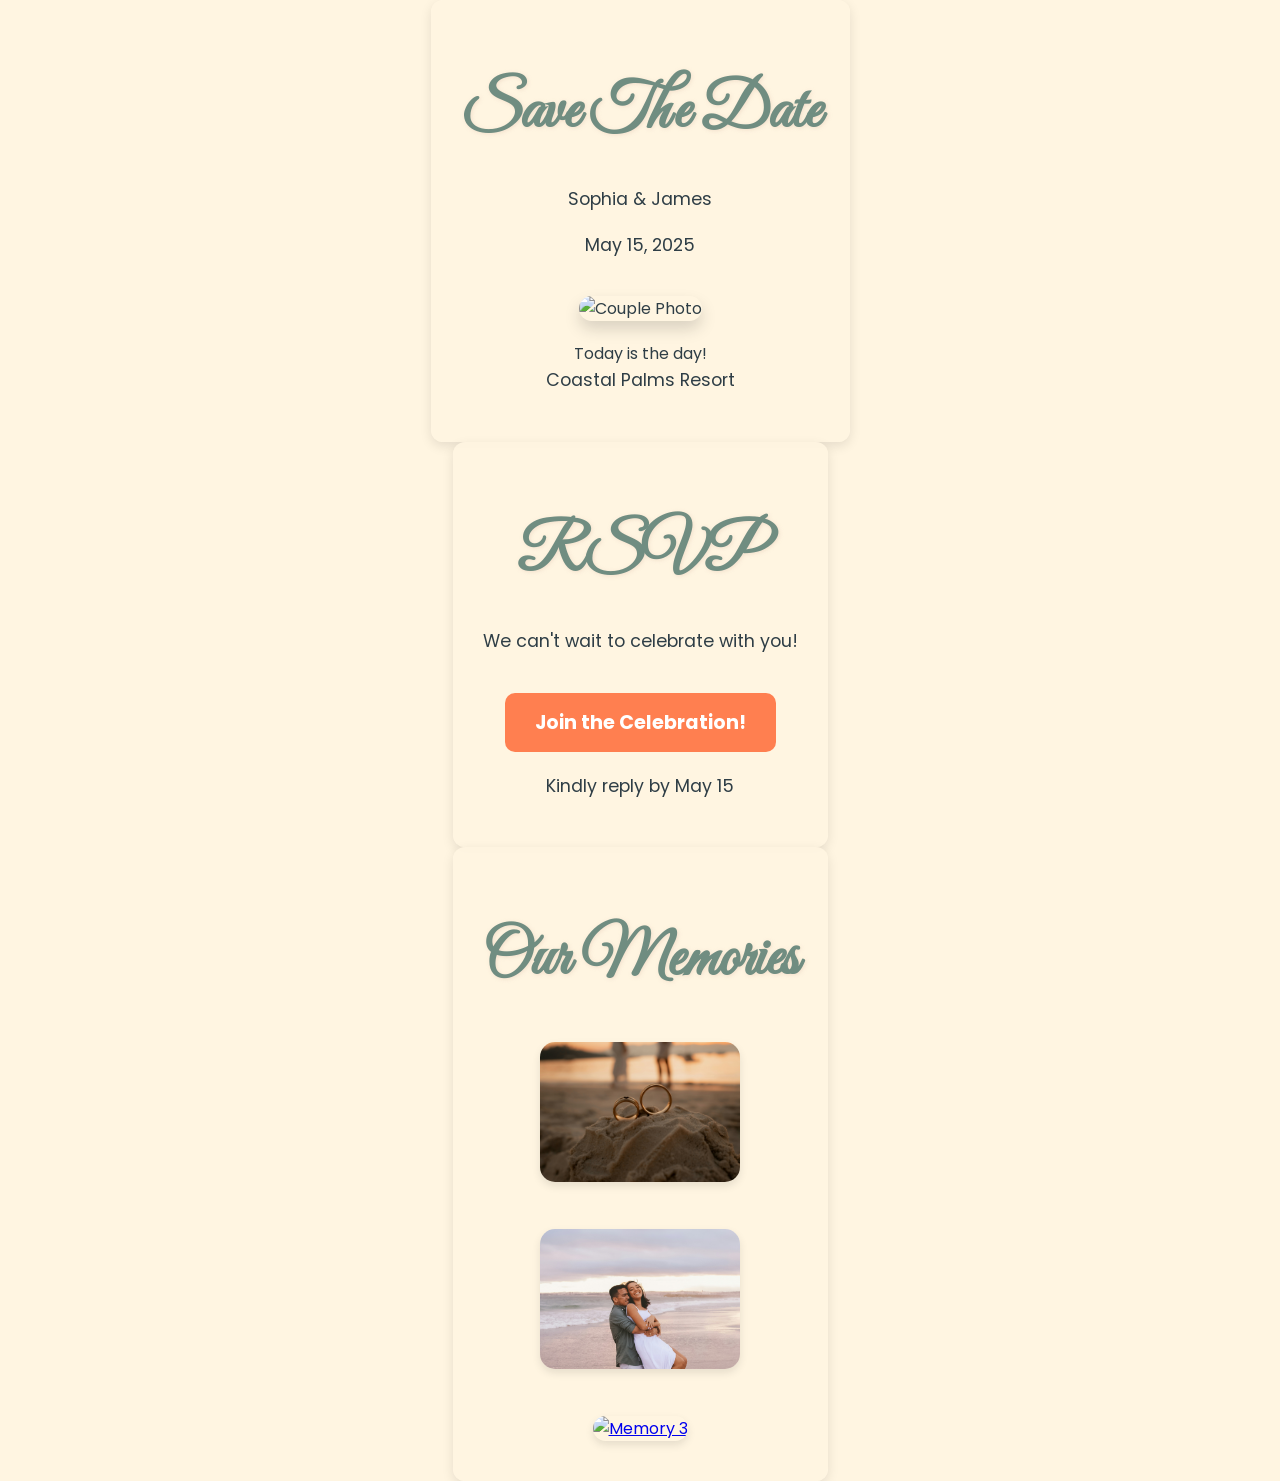
==== index.html @ 4285f2d1 "Update index.html" ====
<!DOCTYPE html>
<html lang="en">

<head>
  <meta charset="UTF-8" />
  <meta name="viewport" content="width=device-width, initial-scale=1.0" />
  <title>Daydream Pages – Save The Date</title>

  <!-- Favicon -->
  <link rel="icon" type="image/x-icon" href="assets/favicon.ico" />

  <!-- Preconnect for faster font loading -->
  <link rel="preconnect" href="https://fonts.googleapis.com" />
  <link rel="preconnect" href="https://fonts.gstatic.com" crossorigin="anonymous" />

  <!-- Google Fonts -->
  <link href="https://fonts.googleapis.com/css2?family=Great+Vibes&family=Playfair+Display:wght@400;600&family=Poppins:wght@400;600&display=swap" rel="stylesheet" />

  <!-- Lightbox2 CSS -->
  <link href="https://cdn.jsdelivr.net/npm/lightbox2@2.11.3/dist/css/lightbox.min.css" rel="stylesheet" />

  <!-- Custom Styles -->
  <link rel="stylesheet" href="style.css" />

  <!-- SEO Meta Tags -->
  <meta name="description" content="A dreamy Save The Date website template for weddings and events. Elegant, mobile-friendly, and customizable." />
  <meta name="author" content="Daydream Pages" />
  <meta name="keywords" content="wedding, save the date, template, boho sunset, Daydream Pages" />
</head>

<body>
  <!-- Fullscreen Background -->
  <div id="background"></div>

  <!-- Optional Page Loader -->
  <div id="loader">
    <div class="spinner"></div>
  </div>

  <!-- Main Save The Date Section -->
  <div class="container fade-in">
    <h1>Save The Date</h1>
    <p class="names">Sophia & James</p>
    <p class="date">May 15, 2025</p>
    <img src="assets/main-couple-photo.jpg" alt="Couple Photo" class="photo">
    <div id="countdown"></div>
    <p class="location">Coastal Palms Resort</p>
  </div>

  <!-- RSVP Section -->
  <div class="container fade-in">
    <h1>RSVP</h1>
    <p class="names">We can't wait to celebrate with you!</p>
    <a href="https://tinyurl.com/RSVP-Daydream" class="rsvp-button" target="_blank">Join the Celebration!</a>
    <p class="location" style="margin-top: 20px;">Kindly reply by May 15</p>
  </div>

  <!-- Memories Gallery Section -->
  <div class="container fade-in">
    <h1>Our Memories</h1>
    <div class="gallery">
      <a href="assets/memory-1.jpg" data-lightbox="wedding-gallery" data-title="Memory 1">
        <img src="assets/memory-1.jpg" alt="Memory 1">
      </a>
      <a href="assets/memory-2.jpg" data-lightbox="wedding-gallery" data-title="Memory 2">
        <img src="assets/memory-2.jpg" alt="Memory 2">
      </a>
      <a href="assets/memory-3.jpg" data-lightbox="wedding-gallery" data-title="Memory 3">
        <img src="assets/memory-3.jpg" alt="Memory 3">
      </a>
    </div>
  </div>

  <!-- Countdown Timer Script -->
  <script>
    var countDownDate = new Date("Sep 20, 2025 00:00:00").getTime();
    var x = setInterval(function () {
      var now = new Date().getTime();
      var distance = countDownDate - now;
      var days = Math.floor(distance / (1000 * 60 * 60 * 24));
      var hours = Math.floor((distance % (1000 * 60 * 60 * 24)) / (1000 * 60 * 60));
      var minutes = Math.floor((distance % (1000 * 60 * 60)) / (1000 * 60));
      var seconds = Math.floor((distance % (1000 * 60)) / 1000);
      document.getElementById("countdown").innerHTML =
        days + "d " + hours + "h " + minutes + "m " + seconds + "s ";
      if (distance < 0) {
        clearInterval(x);
        document.getElementById("countdown").innerHTML = "Today is the day!";
      }
    }, 1000);
  </script>

  <!-- Background Slideshow Script -->
  <script>
    window.addEventListener('load', function () {
      const backgrounds = [
        'assets/sunset-background-1.jpg',
        '#FF7F50', 
        'assets/-canvas.jpg',
        '#FFF5E1',
        'assets/sunset-background-2.jpg',
        '#708D81',
        'assets/-canvas.jpg',
        '#2F3E46',
        'assets/sunset-background-3.jpg',
        'assets/-canvas',
        '#FFEDE1',
        'assets/sunset-background-4.jpg',
        'assets/sunset-background-5.jpg'
      ];

      let current = 0;
      const backgroundDiv = document.getElementById('background');

      function changeBackground() {
        backgroundDiv.style.transition = "opacity 3s ease-in-out";
        backgroundDiv.style.opacity = 0;
        setTimeout(() => {
          const bg = backgrounds[current];
          if (bg.startsWith('#')) {
            backgroundDiv.style.backgroundImage = 'none';
            backgroundDiv.style.backgroundColor = bg;
            backgroundDiv.style.animation = "pulse 5s ease-in-out infinite";
          } else {
            backgroundDiv.style.backgroundImage = `url('${bg}')`;
            backgroundDiv.style.backgroundColor = 'transparent';
            backgroundDiv.style.animation = "none";
          }
          backgroundDiv.style.opacity = 1;
          current = (current + 1) % backgrounds.length;
        }, 2000);
      }

      // First Background
      changeBackground();

      // Change Background Every 10 Seconds
      setInterval(changeBackground, 10000);

      // Loader Fade Out
      const loader = document.getElementById('loader');
      loader.style.opacity = '0';
      setTimeout(function () {
        loader.style.display = 'none';
      }, 500);
    });
  </script>

  <!-- Lightbox2 JS -->
  <script src="https://cdnjs.cloudflare.com/ajax/libs/lightbox2/2.11.3/js/lightbox.min.js"></script>

</body>

</html>
---- style.css ----
@import url('https://fonts.googleapis.com/css2?family=Playfair+Display:wght@400;700&family=Great+Vibes&display=swap');

/* Fullscreen Background */
#background {
  position: fixed;
  top: 0;
  left: 0;
  width: 100%;
  height: 100%;
  background-size: cover;
  background-position: center;
  background-repeat: no-repeat;
  background-attachment: fixed;
  background-color: #FFF5E1;
  z-index: -1;
  opacity: 1;
  transition: opacity 3s ease-in-out;
}

/* General Body */
body {
  font-family: 'Poppins', serif;
  background: url('assets/background.jpg') repeat;
  background-size: cover;
  background-attachment: fixed;
  background-color:  #FFF5E1;
  color: #2F3E46;
  text-align: center;
  margin: 0;
  padding: 0;
  min-height: 100vh;
  display: flex;
  flex-direction: column;
  justify-content: center;
  align-items: center;
  animation: backgroundMove 60s linear infinite;
}

/* Main Content Container */
.container {
  background-color: rgba(255, 245, 225, 0.9);
  border-radius: 12px;
  padding: 30px;
  box-shadow: 0 4px 12px rgba(0,0,0,0.1);
}

/* RSVP Button */
.rsvp-button {
  display: inline-block;
  margin-top: 20px;
  padding: 15px 30px;
  background-color: #FF7F50;
  color: white;
  font-family: 'Poppins', sans-serif;
  font-size: 1.2em;
  border: none;
  border-radius: 10px;
  text-decoration: none;
  font-weight: bold;
  transition: background-color 0.3s ease;
}

.rsvp-button:hover {
  background-color: #E2725B;
}

/* Headings */
h1, h2, h3 {
  font-family: 'Great Vibes', cursive;
  text-shadow: 1px 1px 4px rgba(239, 216, 197, 0.8);
}

h1 {
  font-size: 4rem;
  margin-bottom: 0.5em;
  color: #708D81;
}

h2, h3 {
  font-size: 2.5rem;
  color:#708D81;
}

/* Paragraphs */
p {
  font-family: 'Poppins', sans-serif;
  font-size: 1.1rem;
  color: #2F3E46; /* Deep navy/slate for clarity */
  line-height: 1.6;
  margin: 0 0 1em;
  text-align: center;
  text-shadow: 0.5px 0.5px 1px rgba(255, 245, 225, 0.5); /* soft ivory tint */
}

/* Main Couple Photo */
.photo {
  width: 100%;
  max-width: 300px; /* Reduced from 400px */
  height: auto;
  border-radius: 20px;
  box-shadow: 0 8px 16px rgba(0,0,0,0.15);
  margin: 20px 0;
}

/* Gallery Section */
.gallery {
  display: grid;
  grid-template-columns: repeat(auto-fit, minmax(200px, 1fr));
  gap: 20px;
  margin-top: 20px;
}

.gallery img {
  width: 100%;
  max-width: 200px; /* Reduced from 300px */
  height: 140px;     /* Set a consistent height */
  object-fit: cover;
  border-radius: 15px;
  box-shadow: 0 4px 8px rgba(0, 0, 0, 0.1);
  margin: 10px;
  transition: transform 0.3s ease;
}

.gallery img:hover {
  transform: scale(1.1);
}

/* Fade-in Animation */
.fade-in {
  opacity: 0;
  transform: translateY(20px);
  animation: fadeInUp 2s ease-out forwards;
}

@keyframes fadeInUp {
  0% { opacity: 0; transform: translateY(20px); }
  100% { opacity: 1; transform: translateY(0); }
}

/* Background Scroll Animation */
@keyframes backgroundMove {
  0% { background-position: 0 0; }
  100% { background-position: 1000px 1000px; }
}

/* Pulse Animation for Color Backgrounds */
@keyframes pulse {
  0% { filter: brightness(100%); }
  50% { filter: brightness(105%); }
  100% { filter: brightness(100%); }
}

/* Mobile Responsiveness */
@media (max-width: 600px) {
  h1 {
    font-size: 2.5rem;
  }


  p {
    font-size: 1.3rem;
  }

  .photo {
    max-width: 90%;
  }

  .gallery img {
    max-width: 140px;
    height: 100px;
  }
}
footer {
  background-color: #2F3E46;
  color: #FFF5E1;
}
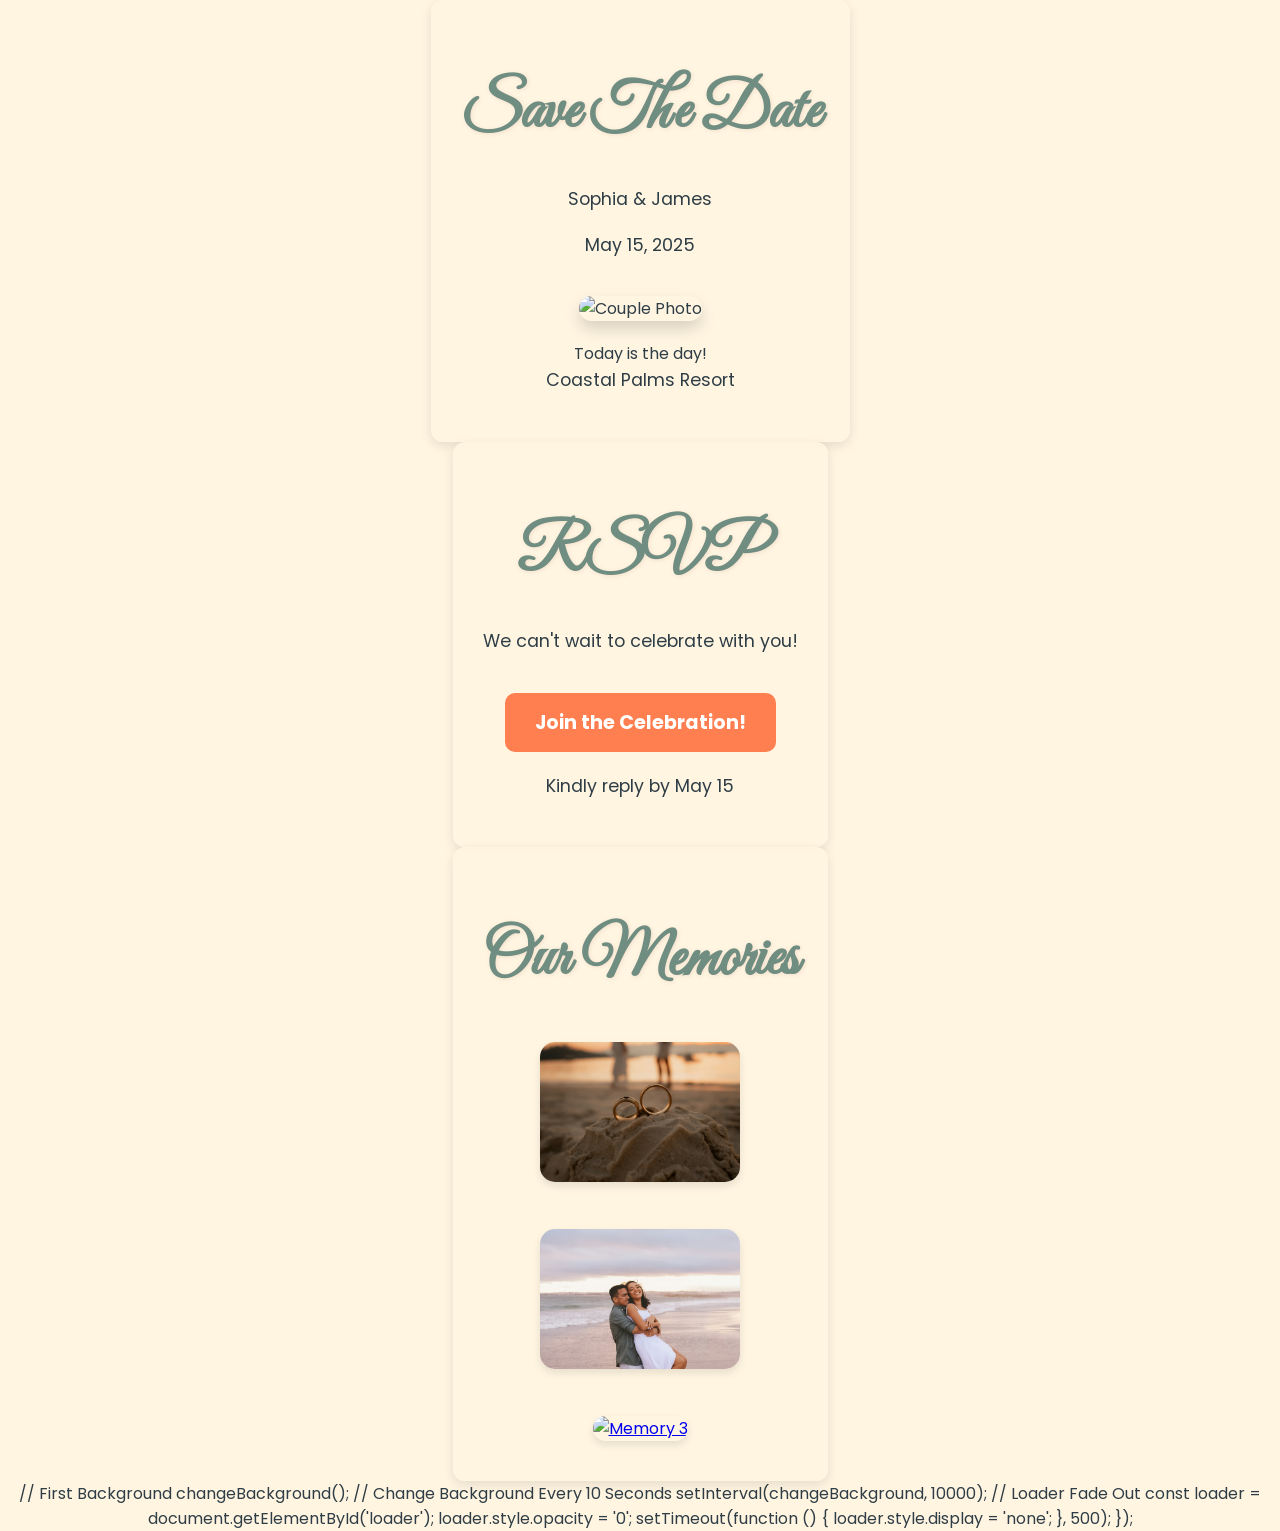
==== commit c6180966: "Update index.html" ====
--- a/index.html
+++ b/index.html
@@ -91,45 +91,50 @@
   </script>
 
   <!-- Background Slideshow Script -->
-  <script>
-    window.addEventListener('load', function () {
-      const backgrounds = [
-        'assets/sunset-background-1.jpg',
-        '#FF7F50', 
-        'assets/-canvas.jpg',
-        '#FFF5E1',
-        'assets/sunset-background-2.jpg',
-        '#708D81',
-        'assets/-canvas.jpg',
-        '#2F3E46',
-        'assets/sunset-background-3.jpg',
-        'assets/-canvas',
-        '#FFEDE1',
-        'assets/sunset-background-4.jpg',
-        'assets/sunset-background-5.jpg'
-      ];
+<script>
+  window.addEventListener('load', function () {
+    const backgrounds = [
+      'assets/sunset-background-1.jpg',
+      '#FF7F50', // Soft coral
+      'assets/coral-canvas.jpg',
+      '#FFF5E1', // Ivory tint
+      'assets/sunset-background-2.jpg',
+      '#708D81', // Olive green
+      'assets/olive-canvas.jpg',
+      '#2F3E46', // Slate navy
+      'assets/sunset-background-3.jpg',
+      'assets/peach-canvas.jpg',
+      '#FFEDE1', // Champagne blush
+      'assets/sunset-background-4.jpg',
+      'assets/sunset-background-5.jpg'
+    ];
 
-      let current = 0;
-      const backgroundDiv = document.getElementById('background');
+    let current = 0;
+    const backgroundDiv = document.getElementById('background');
 
-      function changeBackground() {
-        backgroundDiv.style.transition = "opacity 3s ease-in-out";
-        backgroundDiv.style.opacity = 0;
-        setTimeout(() => {
-          const bg = backgrounds[current];
-          if (bg.startsWith('#')) {
-            backgroundDiv.style.backgroundImage = 'none';
-            backgroundDiv.style.backgroundColor = bg;
-            backgroundDiv.style.animation = "pulse 5s ease-in-out infinite";
-          } else {
-            backgroundDiv.style.backgroundImage = `url('${bg}')`;
-            backgroundDiv.style.backgroundColor = 'transparent';
-            backgroundDiv.style.animation = "none";
-          }
-          backgroundDiv.style.opacity = 1;
-          current = (current + 1) % backgrounds.length;
-        }, 2000);
-      }
+    function changeBackground() {
+      backgroundDiv.style.transition = "opacity 3s ease-in-out";
+      backgroundDiv.style.opacity = 0;
+      setTimeout(() => {
+        const bg = backgrounds[current];
+        if (bg.startsWith('#')) {
+          backgroundDiv.style.backgroundImage = 'none';
+          backgroundDiv.style.backgroundColor = bg;
+          backgroundDiv.style.animation = "pulse 5s ease-in-out infinite";
+        } else {
+          backgroundDiv.style.backgroundImage = `url('${bg}')`;
+          backgroundDiv.style.backgroundColor = 'transparent';
+          backgroundDiv.style.animation = "none";
+        }
+        backgroundDiv.style.opacity = 1;
+        current = (current + 1) % backgrounds.length;
+      }, 2000);
+    }
+
+    changeBackground(); // Start first
+    setInterval(changeBackground, 10000); // Change every 10 sec });
+</script>
+
 
       // First Background
       changeBackground();
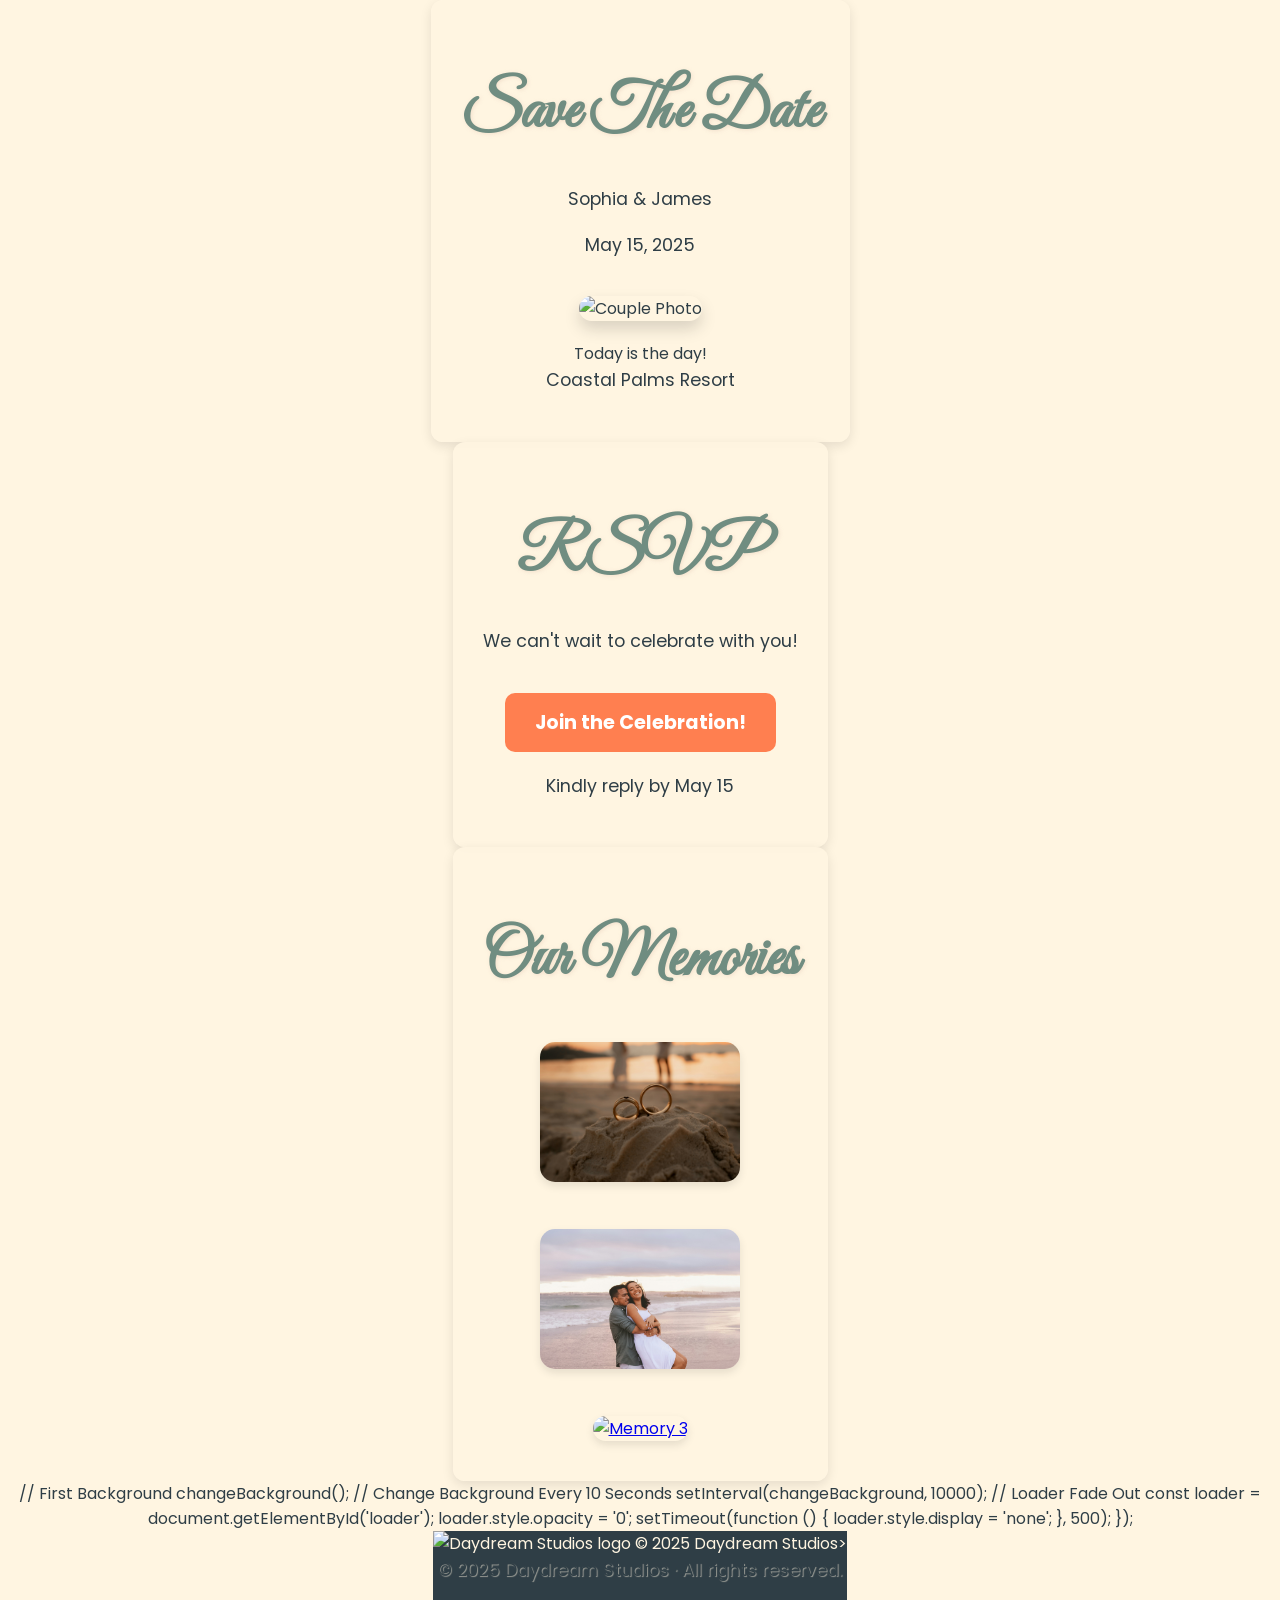
==== commit 10b49d0a: "Update index.html" ====
--- a/index.html
+++ b/index.html
@@ -130,11 +130,11 @@
         current = (current + 1) % backgrounds.length;
       }, 2000);
     }
-
+    {
     changeBackground(); // Start first
     setInterval(changeBackground, 10000); // Change every 10 sec });
+    }
 </script>
-
 
       // First Background
       changeBackground();
@@ -153,6 +153,11 @@
 
   <!-- Lightbox2 JS -->
   <script src="https://cdnjs.cloudflare.com/ajax/libs/lightbox2/2.11.3/js/lightbox.min.js"></script>
+  
+<footer class="site-footer fade-in">
+  <img src="assets/daydream-logo.png" alt="Daydream Studios logo" class="footer-logo"> © 2025 Daydream Studios>
+  <p>© 2025 Daydream Studios · All rights reserved.</p>
+</footer>
 
 </body>
 
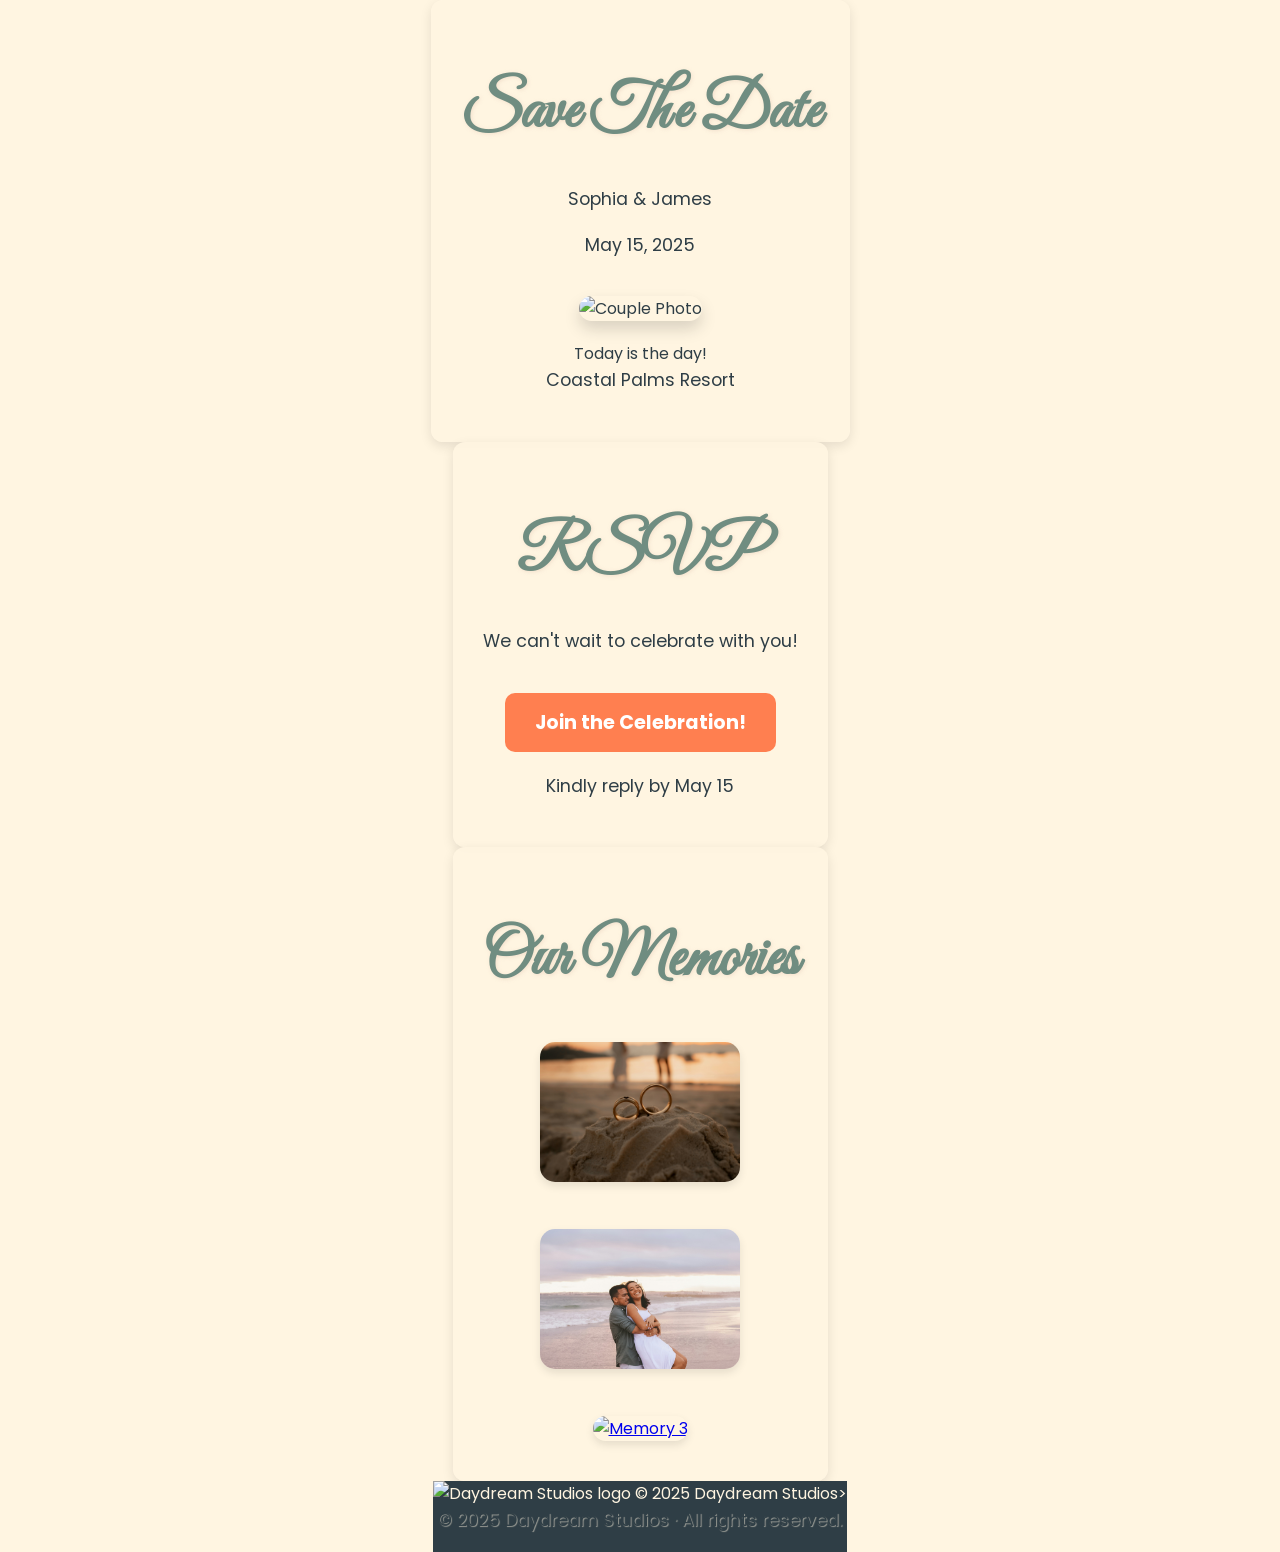
==== commit 4cffdf99: "Update index.html" ====
--- a/index.html
+++ b/index.html
@@ -90,21 +90,20 @@
     }, 1000);
   </script>
 
-  <!-- Background Slideshow Script -->
-<script>
+  <!-- Background Slideshow Script --><script>
   window.addEventListener('load', function () {
     const backgrounds = [
       'assets/sunset-background-1.jpg',
-      '#FF7F50', // Soft coral
+      '#FF7F50',
       'assets/coral-canvas.jpg',
-      '#FFF5E1', // Ivory tint
+      '#FFF5E1',
       'assets/sunset-background-2.jpg',
-      '#708D81', // Olive green
+      '#708D81',
       'assets/olive-canvas.jpg',
-      '#2F3E46', // Slate navy
+      '#2F3E46',
       'assets/sunset-background-3.jpg',
       'assets/peach-canvas.jpg',
-      '#FFEDE1', // Champagne blush
+      '#FFEDE1',
       'assets/sunset-background-4.jpg',
       'assets/sunset-background-5.jpg'
     ];
@@ -130,26 +129,20 @@
         current = (current + 1) % backgrounds.length;
       }, 2000);
     }
-    {
-    changeBackground(); // Start first
-    setInterval(changeBackground, 10000); // Change every 10 sec });
-    }
+
+    // Start slideshow
+    changeBackground();
+    setInterval(changeBackground, 10000);
+
+    // Loader fade out
+    const loader = document.getElementById('loader');
+    loader.style.opacity = '0';
+    setTimeout(function () {
+      loader.style.display = 'none';
+    }, 500);
+  });
 </script>
 
-      // First Background
-      changeBackground();
-
-      // Change Background Every 10 Seconds
-      setInterval(changeBackground, 10000);
-
-      // Loader Fade Out
-      const loader = document.getElementById('loader');
-      loader.style.opacity = '0';
-      setTimeout(function () {
-        loader.style.display = 'none';
-      }, 500);
-    });
-  </script>
 
   <!-- Lightbox2 JS -->
   <script src="https://cdnjs.cloudflare.com/ajax/libs/lightbox2/2.11.3/js/lightbox.min.js"></script>
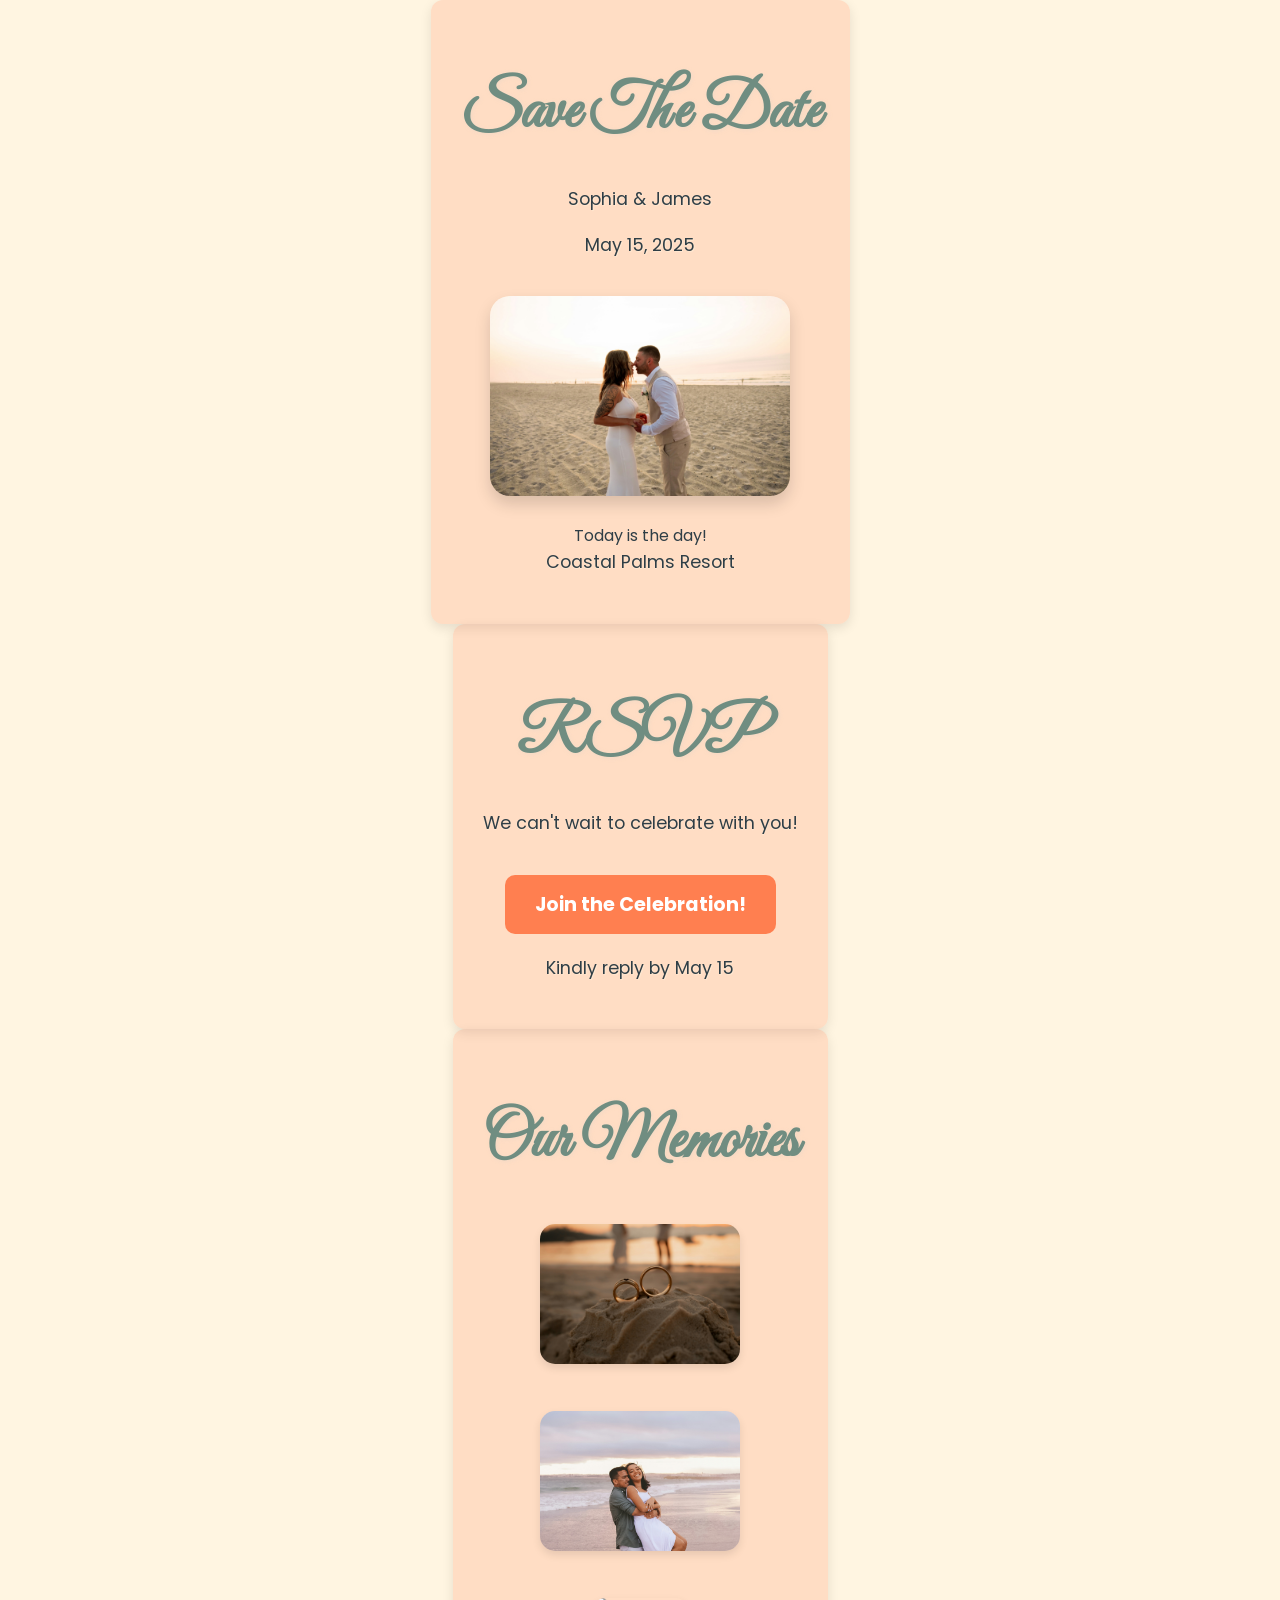
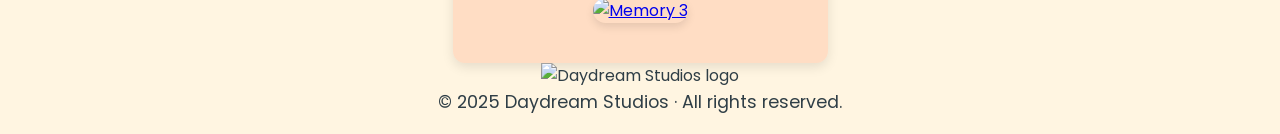
==== commit 81172b63: "Update index.html" ====
--- a/index.html
+++ b/index.html
@@ -90,7 +90,9 @@
     }, 1000);
   </script>
 
-  <!-- Background Slideshow Script --><script>
+  
+  <!-- Background Slideshow Script -->
+  <script>
   window.addEventListener('load', function () {
     const backgrounds = [
       'assets/sunset-background-1.jpg',
@@ -148,9 +150,10 @@
   <script src="https://cdnjs.cloudflare.com/ajax/libs/lightbox2/2.11.3/js/lightbox.min.js"></script>
   
 <footer class="site-footer fade-in">
-  <img src="assets/daydream-logo.png" alt="Daydream Studios logo" class="footer-logo"> © 2025 Daydream Studios>
+  <img src="assets/daydream-logo.png" alt="Daydream Studios logo" class="footer-logo" />
   <p>© 2025 Daydream Studios · All rights reserved.</p>
 </footer>
+
 
 </body>
 
--- a/style.css
+++ b/style.css
@@ -38,7 +38,7 @@
 
 /* Main Content Container */
 .container {
-  background-color: rgba(255, 245, 225, 0.9);
+  background-color: rgba(255, 127, 80, 0.2);
   border-radius: 12px;
   padding: 30px;
   box-shadow: 0 4px 12px rgba(0,0,0,0.1);
@@ -169,8 +169,26 @@
     max-width: 140px;
     height: 100px;
   }
+
+.site-footer {
+  text-align: center;
+  padding: 20px;
+  font-size: 0.9rem;
+  color: #2F3E46;
+  background-color: rgba(255, 245, 225, 0.7); /* semi-transparent ivory */
 }
+
 footer {
   background-color: #2F3E46;
   color: #FFF5E1;
+  padding: 20px;
+  text-align: center;
+  font-size: 0.9rem;
 }
+
+.footer-logo {
+  max-width: 100px;
+  margin-bottom: 10px;
+}
+
+}
